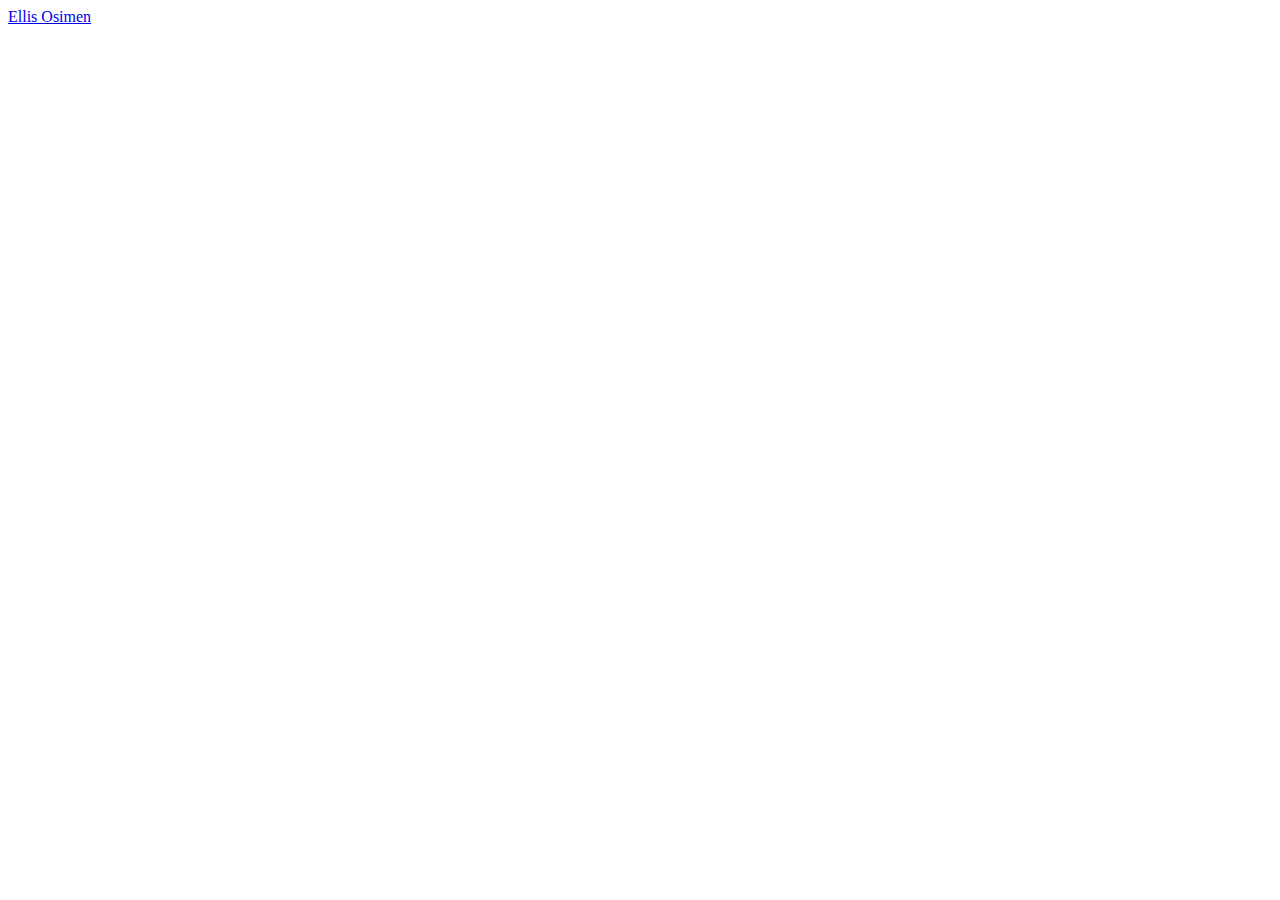
==== index.html @ ba667f27 "website main changes" ====
<!DOCTYPE html>
<html lang="en">
<head>
    <meta charset="UTF-8">
    <meta http-equiv="X-UA-Compatible" content="IE=edge">
    <meta name="viewport" content="width=device-width, initial-scale=1.0">
    <title>Document</title>
    <link rel="stylesheet" href="styles.css">
</head>
<body> 
    <div class="background">
        <section class="top">
            <header>
                <a href="#">Ellis Osimen</a>
            </header>
        </section>
        <section class="bottom">

        </section>
    </div>
    
</body>
</html>
---- styles.css ----
h1 {
      color: rgba(204, 12, 12, 0.703);
}
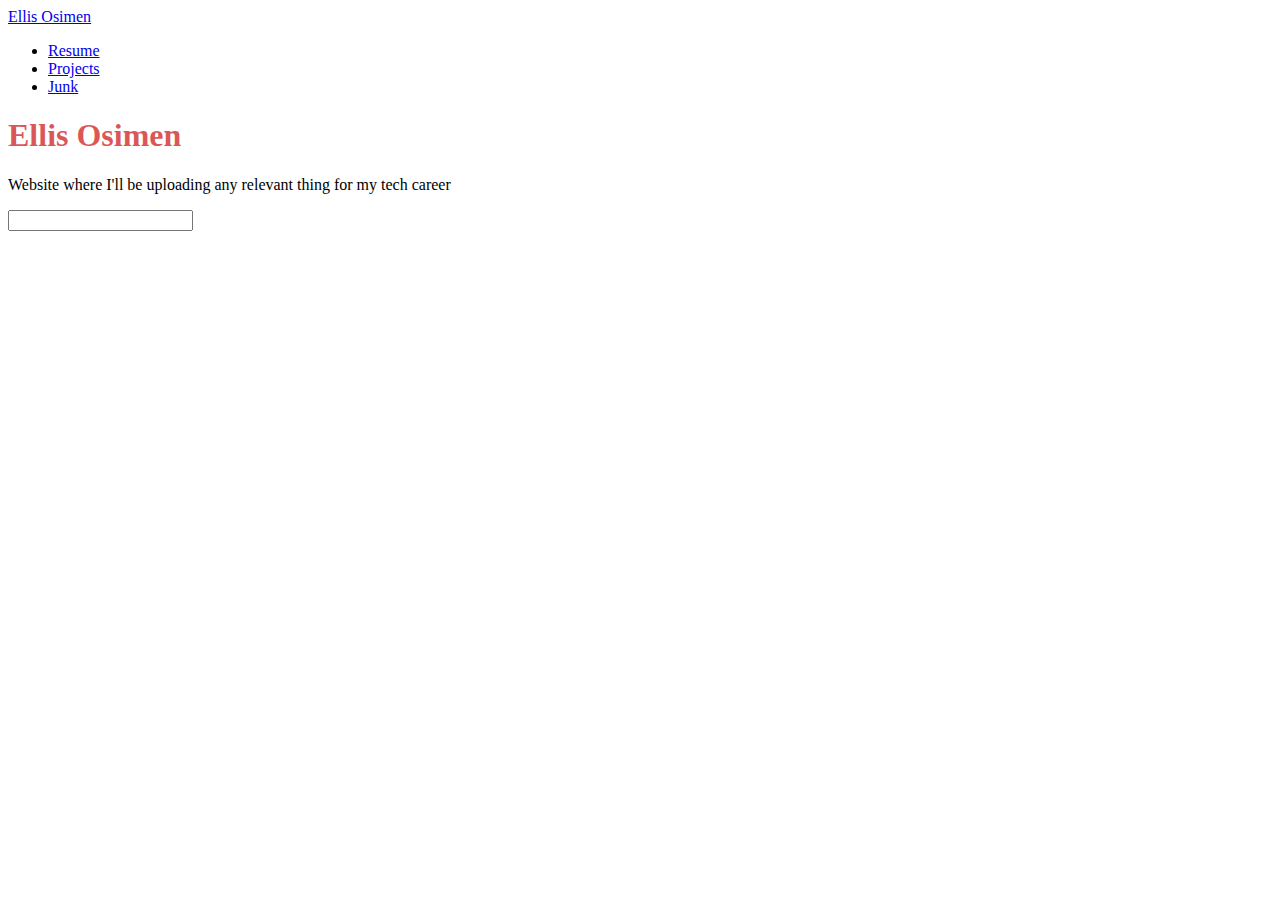
==== commit 19a22d9e: "sections of the website" ====
--- a/index.html
+++ b/index.html
@@ -12,6 +12,25 @@
         <section class="top">
             <header>
                 <a href="#">Ellis Osimen</a>
+                <nav>
+                    <ul>
+                        <li><a href="resume.html">Resume</a></li>
+                        <li><a href="projects.html">Projects</a></li>
+                        <li><a href="junk.html">Junk</a></li>
+                    </ul>
+                </nav>
+                <h1>
+                    <span> Ellis </span> Osimen 
+                </h1>
+                <p>
+                    Website where I'll be uploading any relevant thing for my tech career
+                </p>
+                <div class="searcher">
+                    <form action="">
+                        <label for="search"></label>
+                        <input type="text" name="city" id="city">
+                    </form>
+                </div>
             </header>
         </section>
         <section class="bottom">
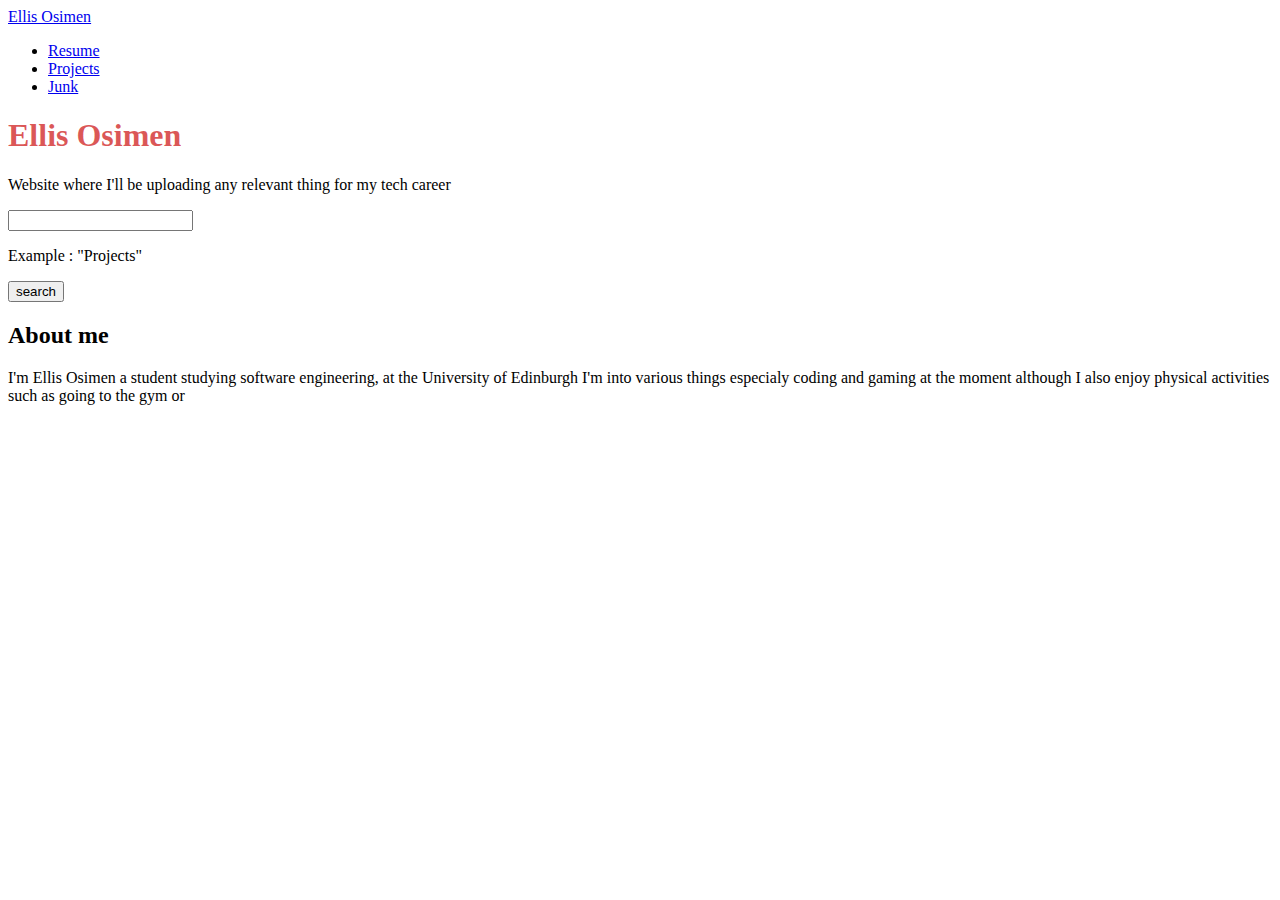
==== commit 03fb7409: "just added the link back home" ====
--- a/index.html
+++ b/index.html
@@ -27,8 +27,14 @@
                 </p>
                 <div class="searcher">
                     <form action="">
-                        <label for="search"></label>
-                        <input type="text" name="city" id="city">
+                        <div class="elemsrch">
+                            <label for="search"></label>
+                            <input type="text" name="city" id="city">
+                            <p>
+                                Example : "Projects"
+                            </p>
+                        </div>
+                            <input type="button" value="search">
                     </form>
                 </div>
             </header>
@@ -37,6 +43,18 @@
 
         </section>
     </div>
+    <section class="rest">
+        <div class="right-colm">
+            <h2>
+                About me
+            </h2>
+            <p>
+                I'm Ellis Osimen a student studying software engineering, at the University of Edinburgh 
+                I'm into various things especialy coding and gaming at the moment although I also enjoy 
+                physical activities such as going to the gym or 
+            </p>
+        </div>
+    </section>
     
 </body>
 </html>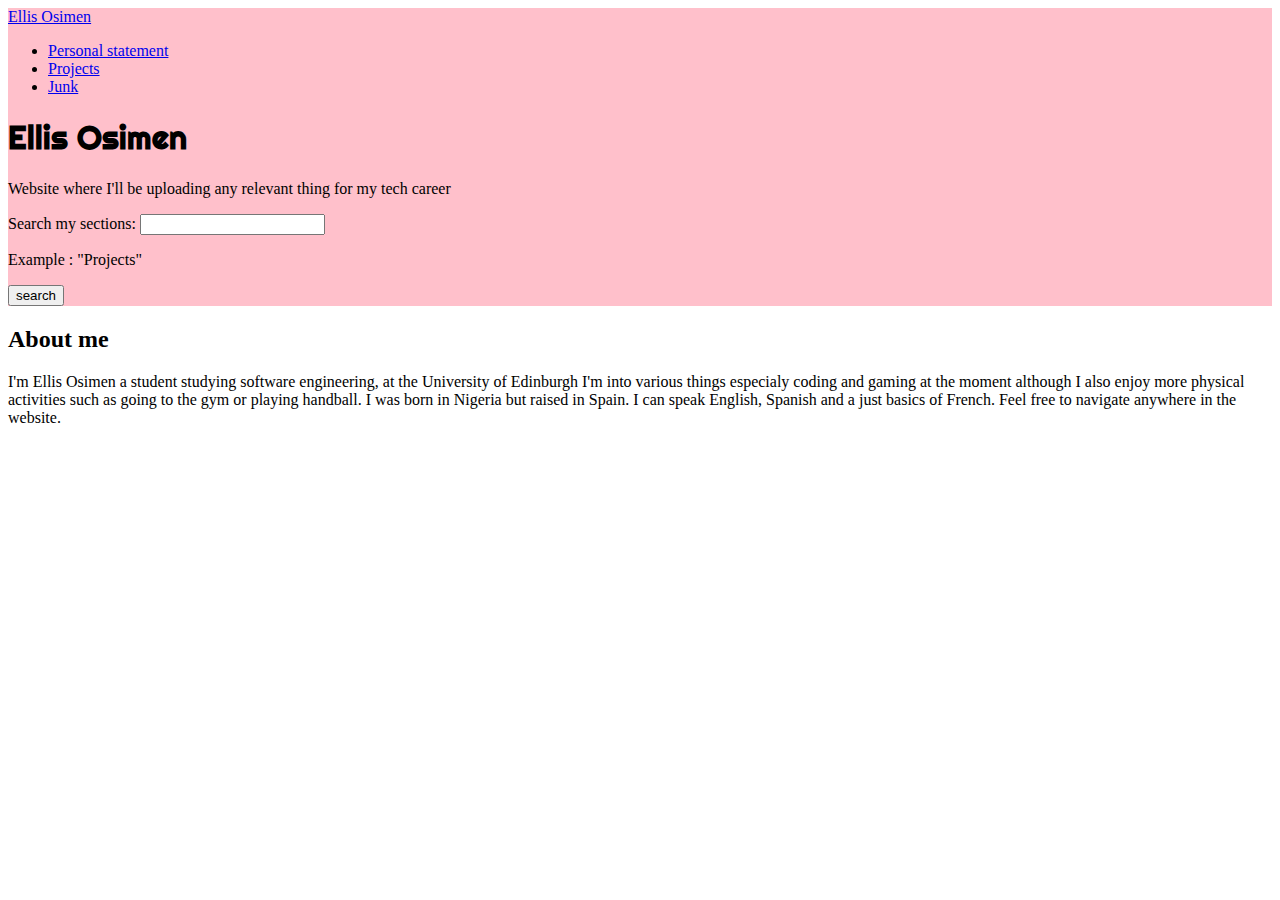
==== commit 65d7b33e: "styles" ====
--- a/index.html
+++ b/index.html
@@ -14,7 +14,7 @@
                 <a href="#">Ellis Osimen</a>
                 <nav>
                     <ul>
-                        <li><a href="resume.html">Resume</a></li>
+                        <li><a href="resume.html">Personal statement</a></li>
                         <li><a href="projects.html">Projects</a></li>
                         <li><a href="junk.html">Junk</a></li>
                     </ul>
@@ -28,7 +28,7 @@
                 <div class="searcher">
                     <form action="">
                         <div class="elemsrch">
-                            <label for="search"></label>
+                            <label for="search"> Search my sections:</label>
                             <input type="text" name="city" id="city">
                             <p>
                                 Example : "Projects"
@@ -51,7 +51,9 @@
             <p>
                 I'm Ellis Osimen a student studying software engineering, at the University of Edinburgh 
                 I'm into various things especialy coding and gaming at the moment although I also enjoy 
-                physical activities such as going to the gym or 
+                more physical activities such as going to the gym or playing handball. I was born in Nigeria
+                but raised in Spain. I can speak English, Spanish and a just basics of French.
+                Feel free to navigate anywhere in the website. 
             </p>
         </div>
     </section>
--- a/styles.css
+++ b/styles.css
@@ -1,3 +1,8 @@
+@import url('https://fonts.googleapis.com/css2?family=Righteous&display=swap');
+
 h1 {
-      color: rgba(204, 12, 12, 0.703);
-}+    font-family: 'Righteous', cursive;
+}
+header {
+    background-color: pink;
+}
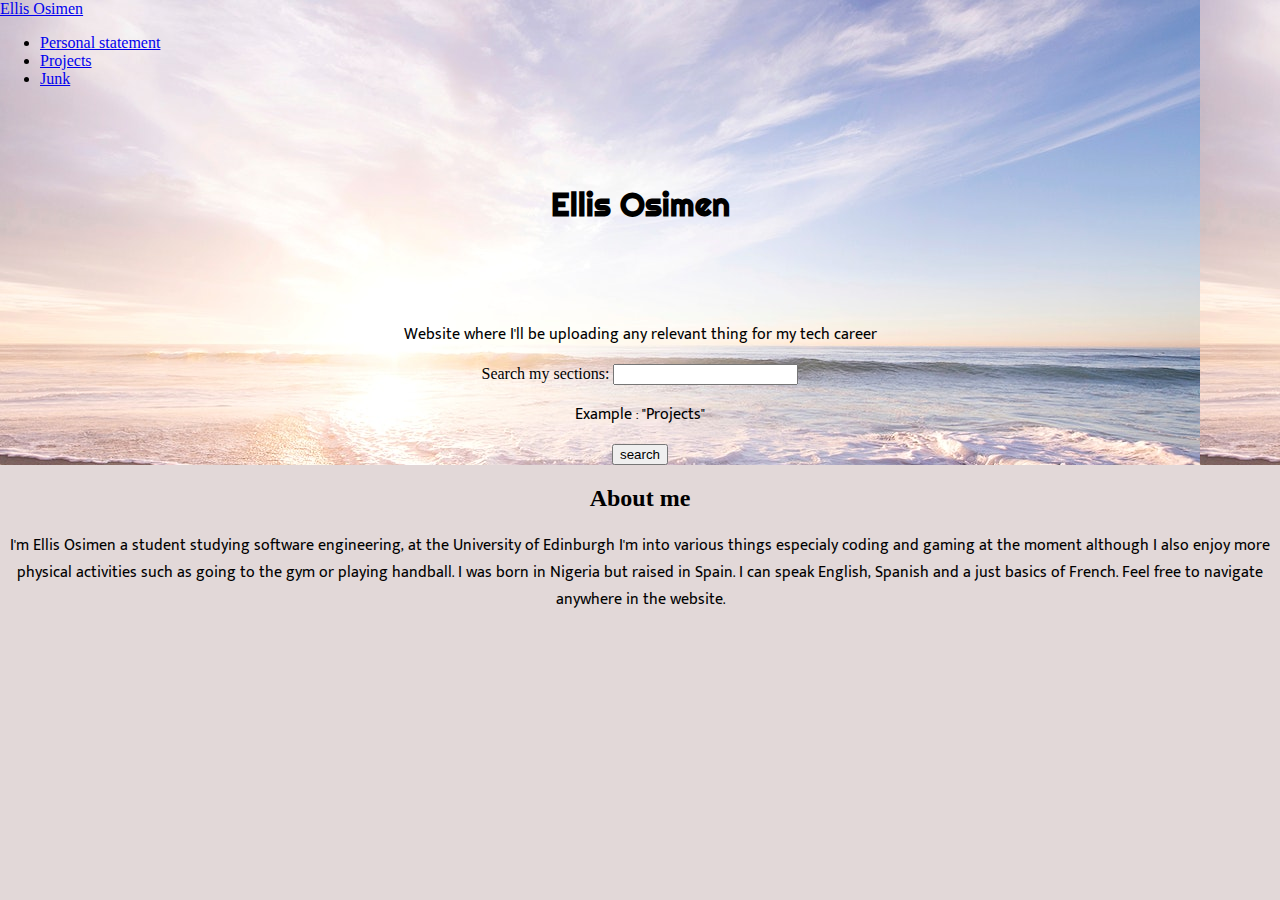
==== commit 6263971b: "adding styles to the html" ====
--- a/index.html
+++ b/index.html
@@ -19,9 +19,9 @@
                         <li><a href="junk.html">Junk</a></li>
                     </ul>
                 </nav>
-                <h1>
+                <h3>
                     <span> Ellis </span> Osimen 
-                </h1>
+                </h3>
                 <p>
                     Website where I'll be uploading any relevant thing for my tech career
                 </p>
--- a/styles.css
+++ b/styles.css
@@ -1,8 +1,38 @@
 @import url('https://fonts.googleapis.com/css2?family=Righteous&display=swap');
+@import url('https://fonts.googleapis.com/css2?family=Mukta+Malar:wght@200&display=swap');
 
+body {
+    background-color: rgb(226, 216, 216);
+    margin: 0;
+    
+}
+.background{
+    background-image:url("/upwk62049834-wikimedia-image-job572-1.jpg");
+    
+}
+
+h3 {
+    font-family: 'Righteous', cursive;
+    font-size: xx-large;
+    text-align: center;
+    padding: 2em;
+}
 h1 {
     font-family: 'Righteous', cursive;
+    background-color: cyan;
+    font-size: xx-large;
+    text-align: center;
+    padding: 2em;
 }
-header {
-    background-color: pink;
+
+p {
+    font-family: 'Mukta Malar', sans-serif;
+    text-align: center;
 }
+h2 {
+    text-align: center;
+}
+.searcher {
+    text-align: center;
+}
+
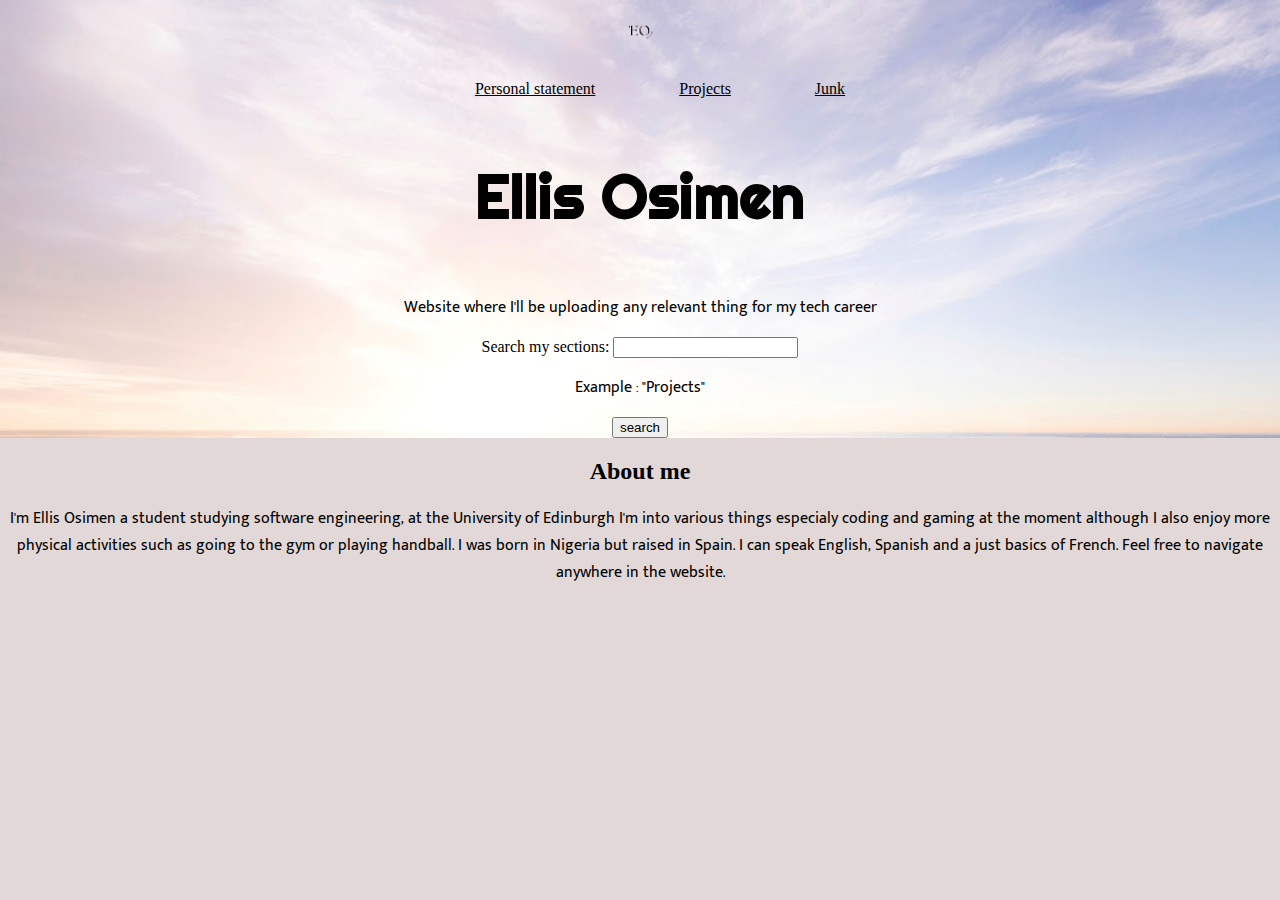
==== commit c43a17f8: "images logo and styles" ====
--- a/index.html
+++ b/index.html
@@ -11,7 +11,9 @@
     <div class="background">
         <section class="top">
             <header>
-                <a href="#">Ellis Osimen</a>
+                <a href="#">
+                    <img src="/Logo_Tipográfico_par_Joyería_Belleza_Elegante_con_Variante_Circular_Blanco_y_Negro-removebg-preview.png" width="60px">
+                </a>
                 <nav>
                     <ul>
                         <li><a href="resume.html">Personal statement</a></li>
--- a/styles.css
+++ b/styles.css
@@ -8,21 +8,23 @@
 }
 .background{
     background-image:url("/upwk62049834-wikimedia-image-job572-1.jpg");
+    background-size: 1500px ;
     
 }
 
 h3 {
     font-family: 'Righteous', cursive;
-    font-size: xx-large;
+    font-size: 60px;
     text-align: center;
-    padding: 2em;
 }
 h1 {
     font-family: 'Righteous', cursive;
-    background-color: cyan;
+    background-image: url("/black.jpg");
     font-size: xx-large;
     text-align: center;
-    padding: 2em;
+    padding: 1em;
+    color: white;
+    background-size: 1500px;
 }
 
 p {
@@ -35,4 +37,14 @@
 .searcher {
     text-align: center;
 }
-
+li {
+    display: inline;
+    margin: 0;
+    padding-inline: 40px;
+}
+header {
+    text-align: center;
+}
+.background a{
+    color: black;
+}
